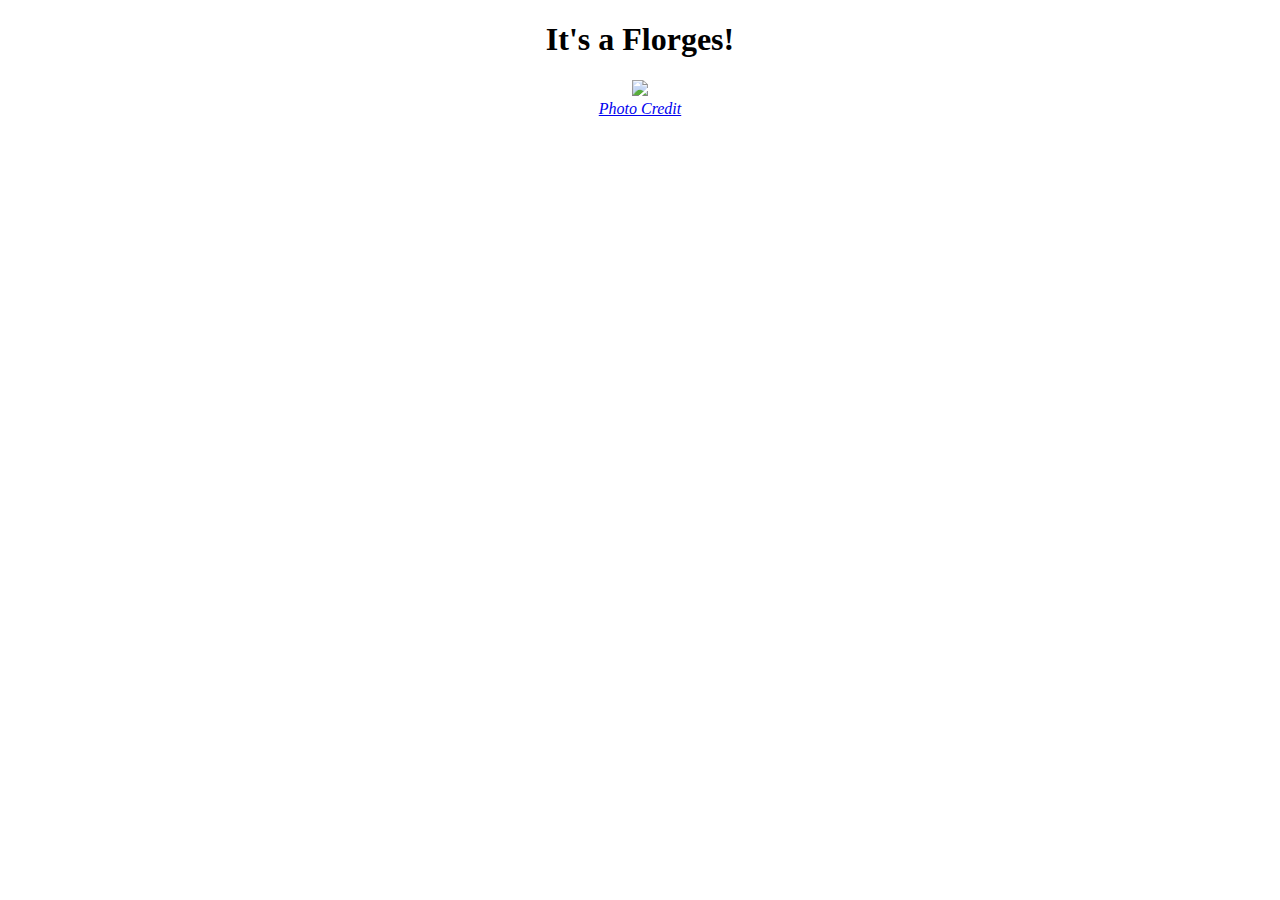
==== images/florges.html @ dd833d10 "added florges reference image and fixed link in webpage" ====
<!DOCTYPE html>
<html>
<head>
	<title>Florges!</title>
</head>
<body>
<center>
<h1>It's a Florges!</h1>
	<img src="http://cdn.bulbagarden.net/upload/thumb/f/f2/FlorgesEXPhantomForces67.jpg/200px-FlorgesEXPhantomForces67.jpg"/>
	<br>
	<cite><a href="http://bulbapedia.bulbagarden.net/wiki/Florges-EX_(Phantom_Forces_67)"> Photo Credit </a> </cite>
</center>
</body>
</html>
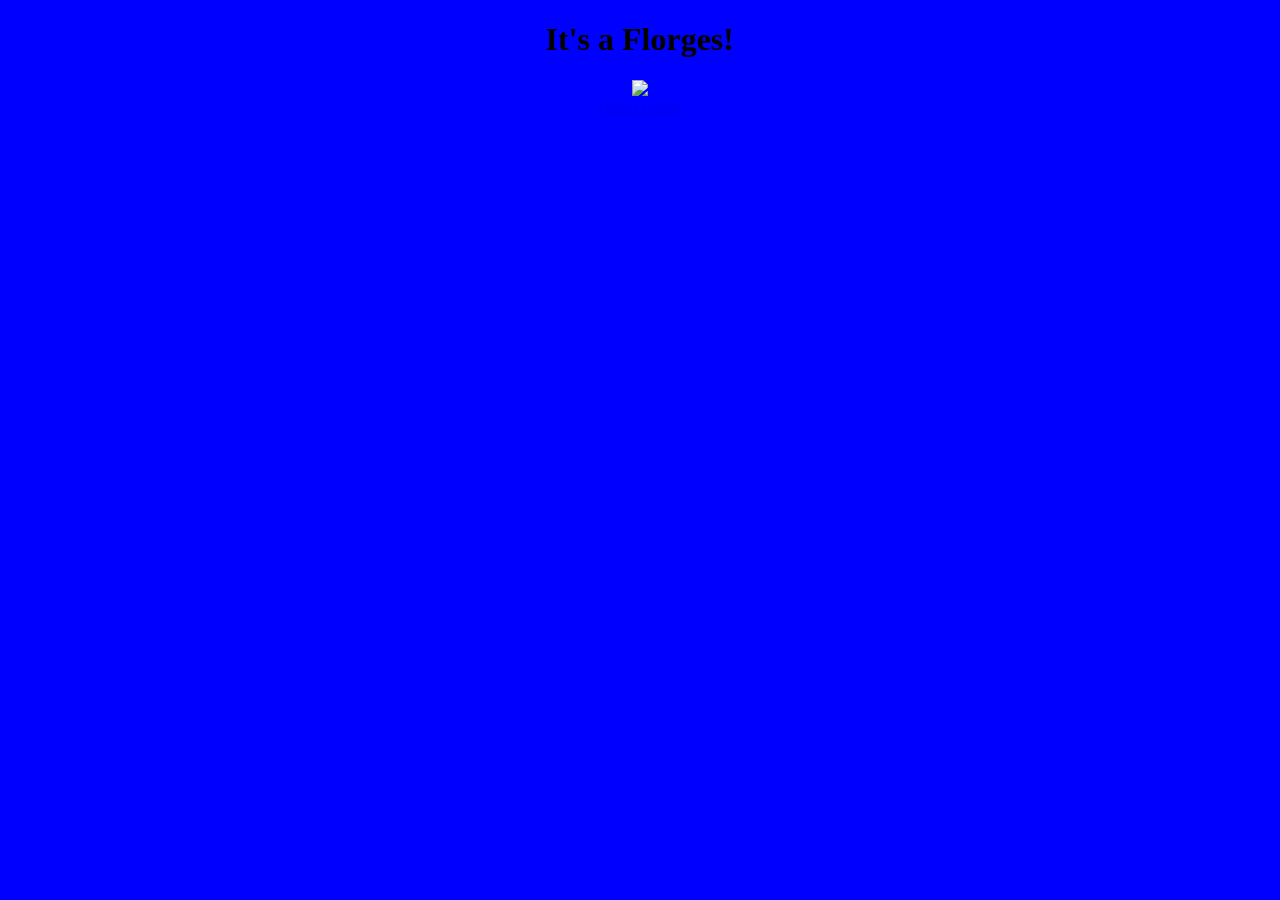
==== commit 02b844c7: "added css style sheet to index and florges pages" ====
--- a/images/florges.html
+++ b/images/florges.html
@@ -2,6 +2,7 @@
 <html>
 <head>
 	<title>Florges!</title>
+	<link rel="stylesheet" type="text/css" href="../style.css">
 </head>
 <body>
 <center>
--- a/style.css
+++ b/style.css
@@ -0,0 +1 @@
+body {background:blue}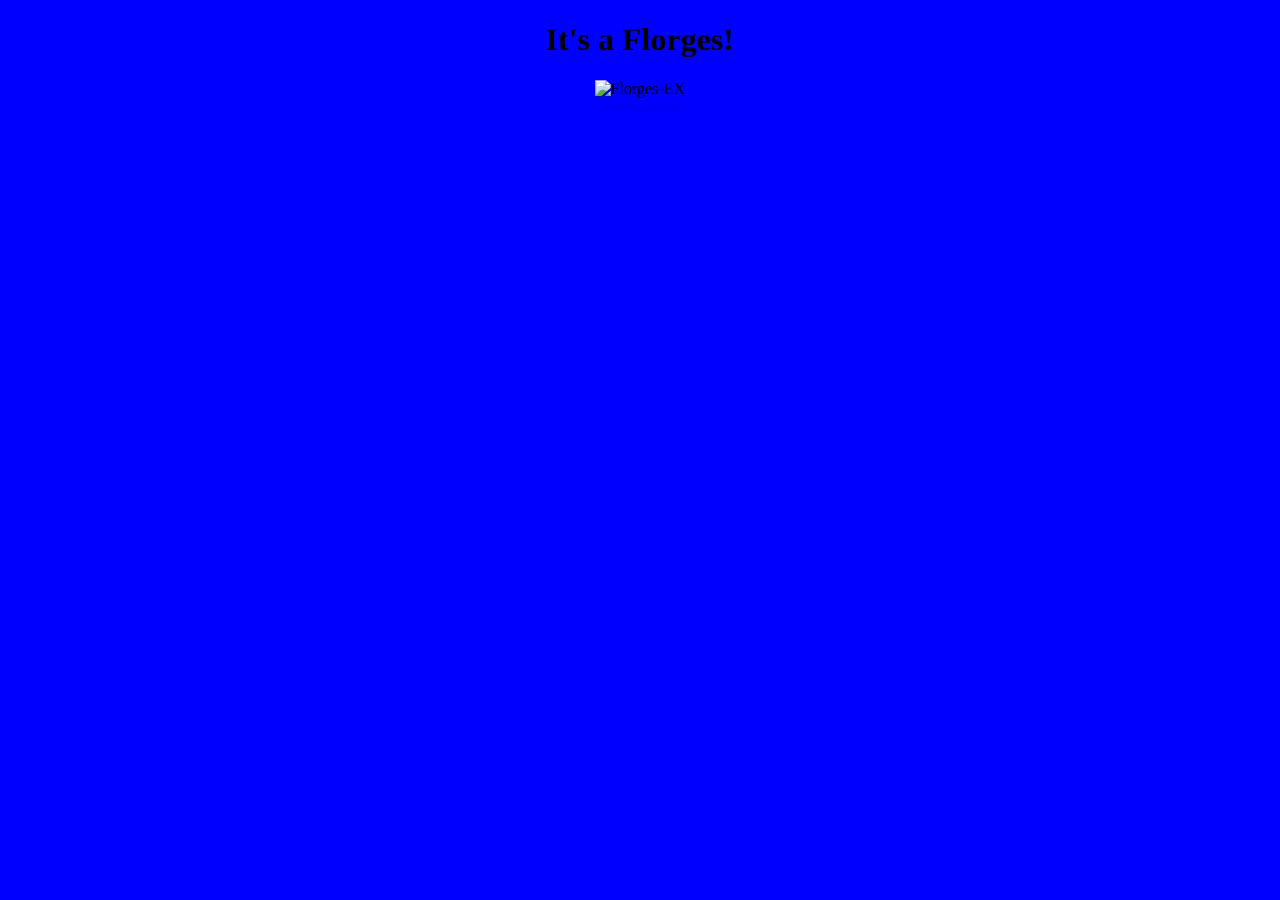
==== commit 6785ae68: "added alt tags for all images" ====
--- a/images/florges.html
+++ b/images/florges.html
@@ -7,9 +7,9 @@
 <body>
 <center>
 <h1>It's a Florges!</h1>
-	<img src="http://cdn.bulbagarden.net/upload/thumb/f/f2/FlorgesEXPhantomForces67.jpg/200px-FlorgesEXPhantomForces67.jpg"/>
+	<img src="http://cdn.bulbagarden.net/upload/thumb/f/f2/FlorgesEXPhantomForces67.jpg/200px-FlorgesEXPhantomForces67.jpg" alt="Florges-EX"/>
 	<br>
-	<cite><a href="http://bulbapedia.bulbagarden.net/wiki/Florges-EX_(Phantom_Forces_67)"> Photo Credit </a> </cite>
+	<cite><a href="http://bulbapedia.bulbagarden.net/wiki/Florges-EX_(Phantom_Forces_67)">Photo Credit</a></cite>
 </center>
 </body>
 </html>